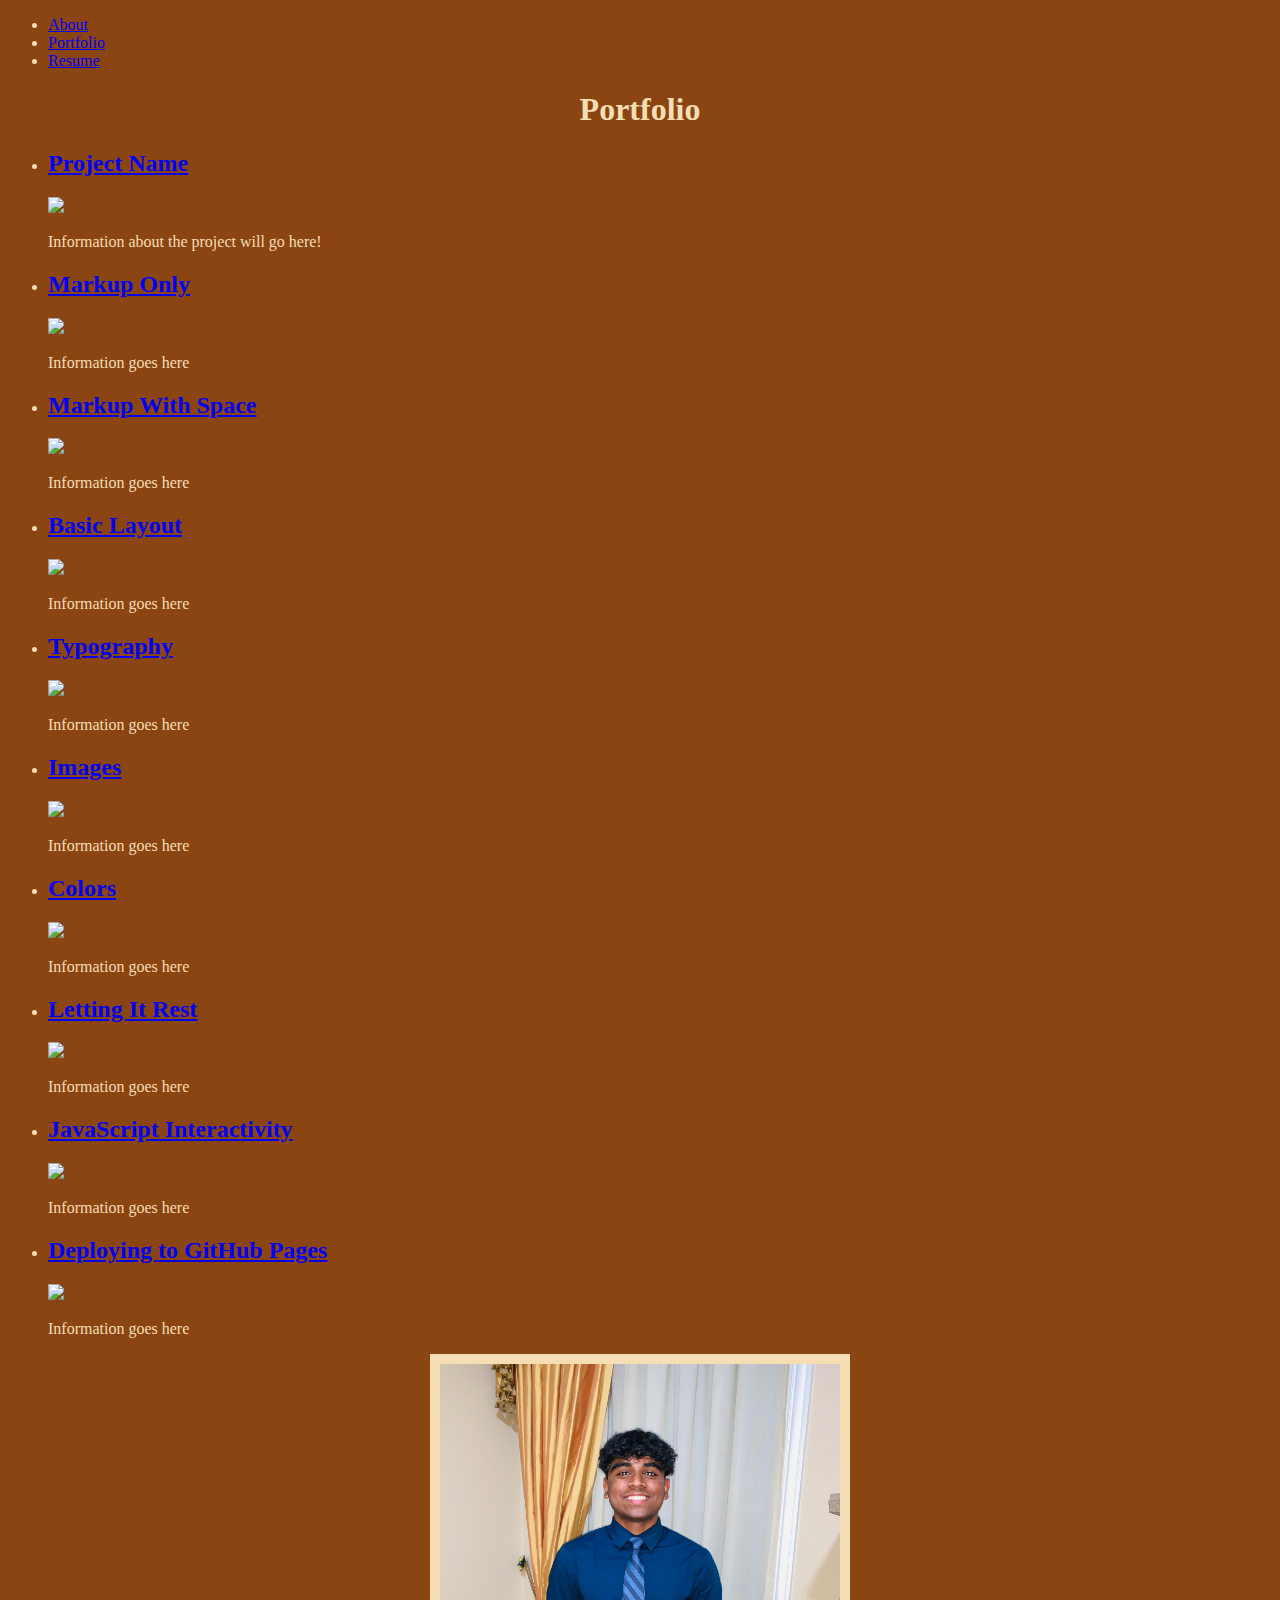
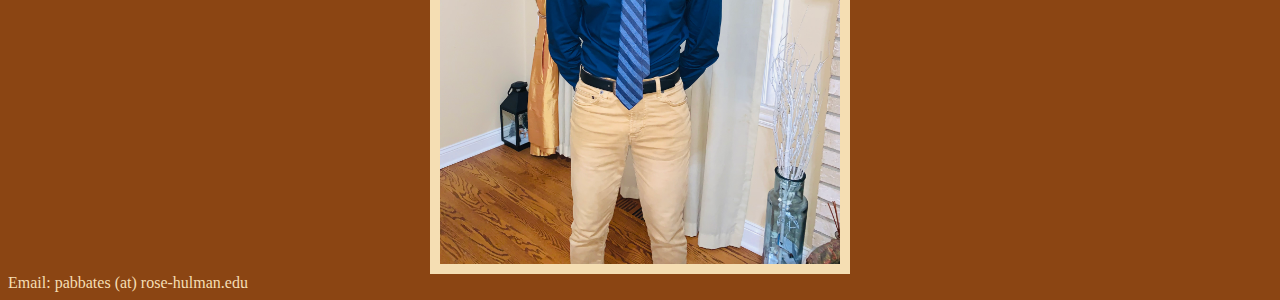
==== Pabbathi Portfolio/public/portfolio.html @ 769279a0 "finished part 1 of portfolio website" ====
<!DOCTYPE html>
<html lang="en">

<head>
    <meta charset="utf-8" />
    <meta name="viewport" content="width=device-width, initial-scale=1" />
    <title>Ethan Pabbathi's Personal Website</title>
    <link rel="stylesheet" href="styles/normalize.css" />
    <link rel="stylesheet" href="styles/main.css" />
    <link rel="icon" href="images/favicon.png" />
</head>

<body id="portfolio">
    <nav>
        <ul>
            <li><a href="index.html">About</a></li>
            <li><a href="portfolio.html">Portfolio</a></li>
            <li><a href="resume.html">Resume</a></li>
        </ul>
    </nav>
    <main>
        <h1>Portfolio</h1>
        <ul id="portfolioitems">
            <li>
                <h2><a href="#">Project Name</a></h2>
                <img src="images/project.png">
                <p>Information about the project will go here!</p>
            </li>
            <li>
                <h2><a href="#">Markup Only</a></h2>
                <img src="images/project.png">
                <p>Information goes here</p>
            </li>
            <li>
                <h2><a href="#">Markup With Space</a></h2>
                <img src="images/project.png">
                <p>Information goes here</p>
            </li>
            <li>
                <h2><a href="#">Basic Layout</a></h2>
                <img src="images/project.png">
                <p>Information goes here</p>
            </li>
            <li>
                <h2><a href="#">Typography</a></h2>
                <img src="images/project.png">
                <p>Information goes here</p>
            </li>
            <li>
                <h2><a href="#">Images</a></h2>
                <img src="images/project.png">
                <p>Information goes here</p>
            </li>
            <li>
                <h2><a href="#">Colors</a></h2>
                <img src="images/project.png">
                <p>Information goes here</p>
            </li>
            <li>
                <h2><a href="#">Letting It Rest</a></h2>
                <img src="images/project.png">
                <p>Information goes here</p>
            </li>
            <li>
                <h2><a href="#">JavaScript Interactivity</a></h2>
                <img src="images/project.png">
                <p>Information goes here</p>
            </li>
            <li>
                <h2><a href="#">Deploying to GitHub Pages</a></h2>
                <img src="images/project.png">
                <p>Information goes here</p>
            </li>
        </ul>
        <img class="photo" src="images/File_000.jpeg" width="400" height="500">
    </main>
    <footer>Email: pabbates (at) rose-hulman.edu</footer>
    <script src="scripts/main.js"></script>
</body>

</html>
---- Pabbathi Portfolio/public/styles/main.css ----
body{
    background-color: saddlebrown;
}
h1{
    text-align: center;
    color: wheat;
    background-color: saddlebrown;
}
h2{
    color: wheat;
}
h3{
    color: wheat;
}
h4{
    color: wheat;
}
.photo{
    display: block;
    margin-left: auto;
    margin-right: auto;
    border: solid wheat 10px;
}
p{
    color: wheat;
}
dl{
    color: wheat;
}
dt{
    color: wheat;
}
dd{
    color: wheat;
}
ul{
    color: wheat;
}
footer{
    color: wheat;
}
.portfolioitems{
    color: wheat;
}
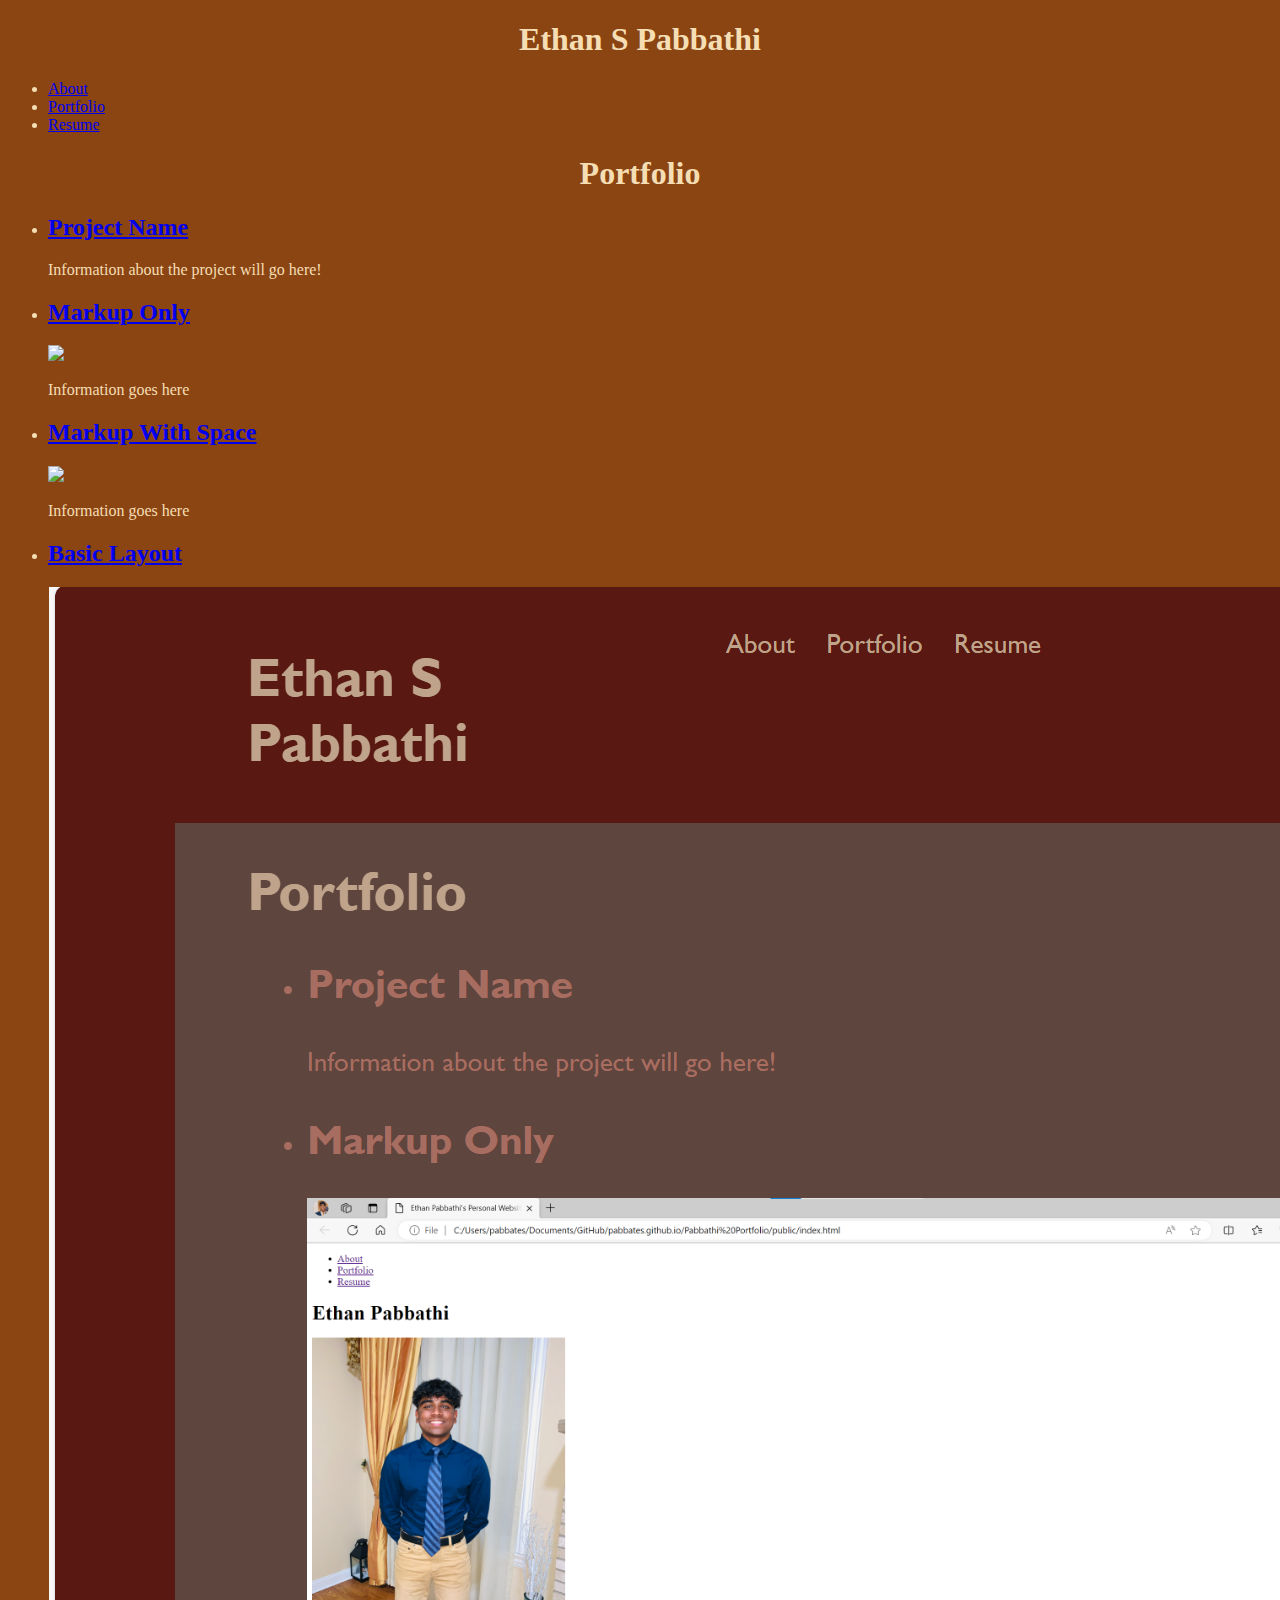
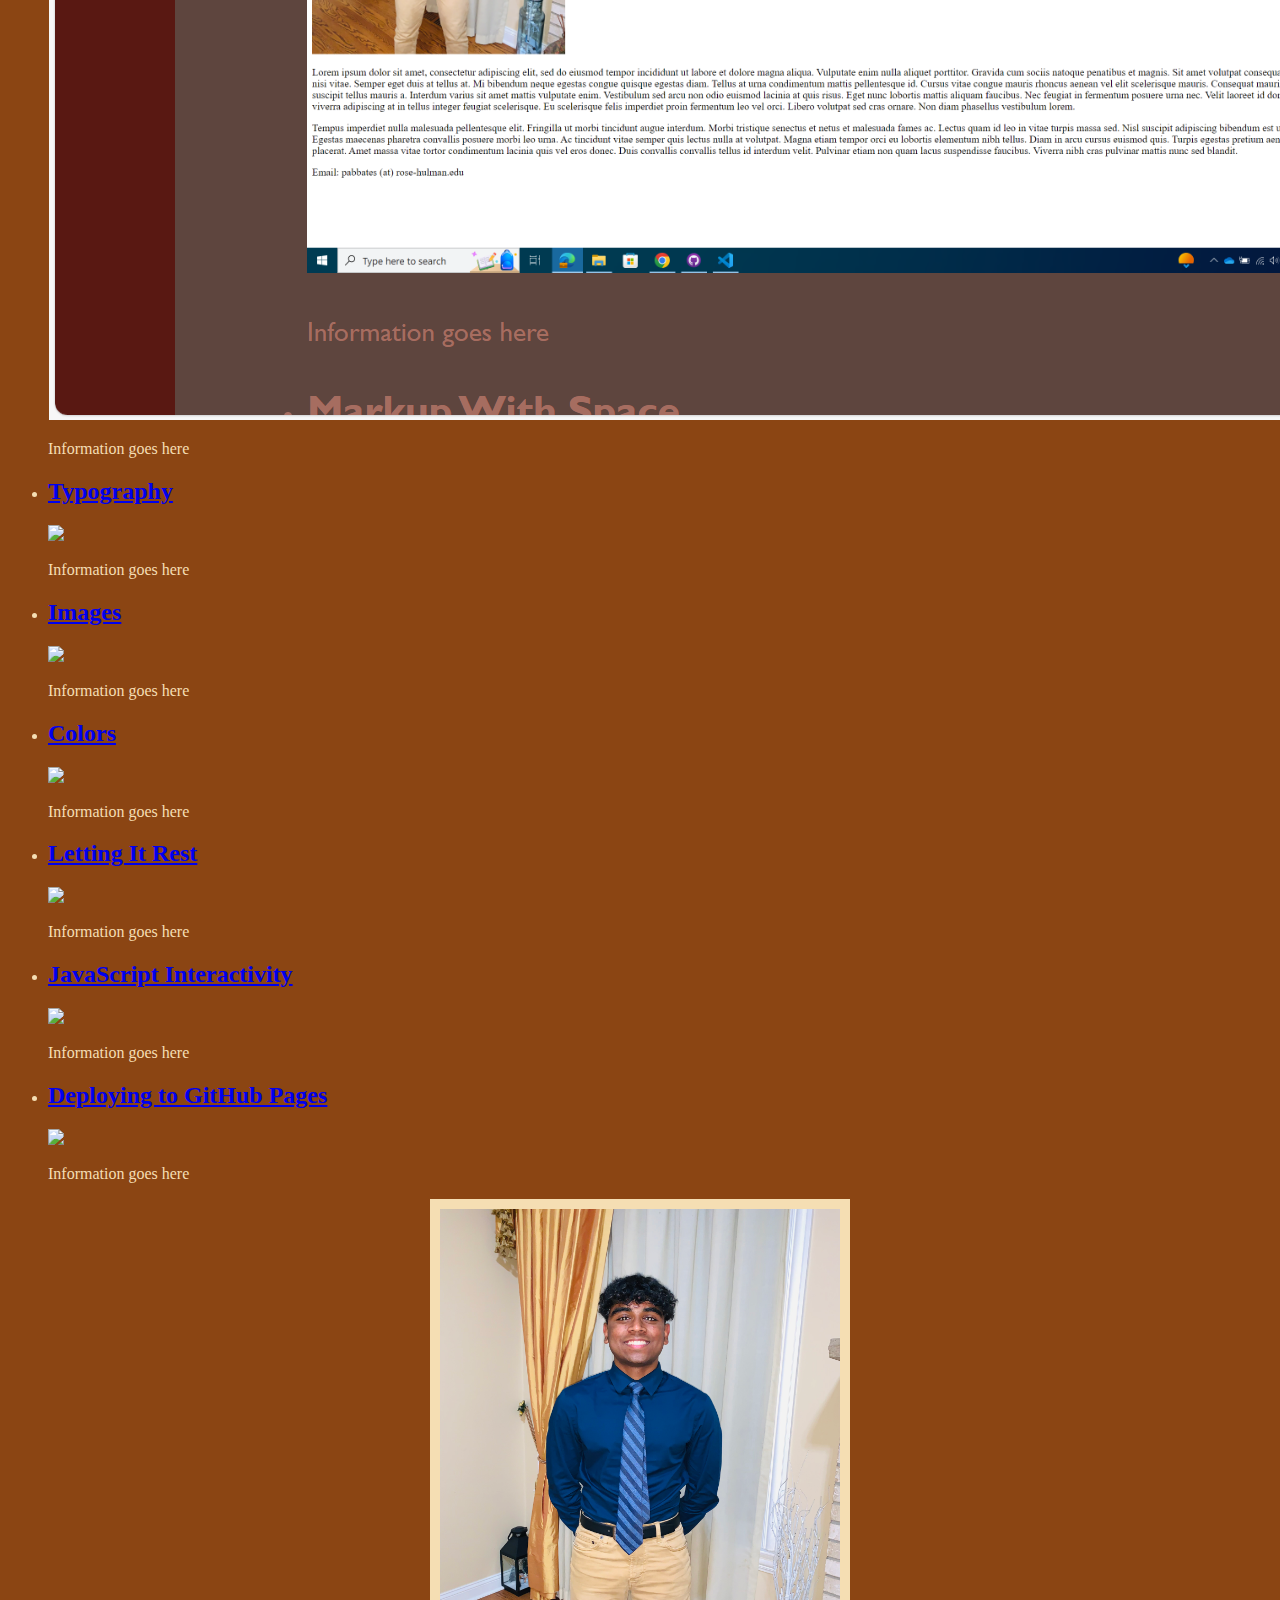
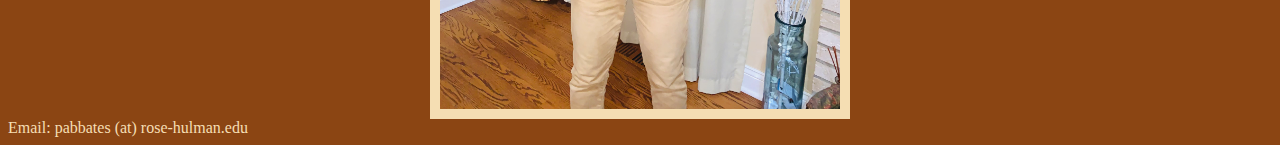
==== commit c67684cf: "new img" ====
--- a/Pabbathi Portfolio/public/portfolio.html
+++ b/Pabbathi Portfolio/public/portfolio.html
@@ -11,6 +11,9 @@
 </head>
 
 <body id="portfolio">
+    <header>
+        <h1>Ethan S Pabbathi</h1>
+    </header>
     <nav>
         <ul>
             <li><a href="index.html">About</a></li>
@@ -23,22 +26,21 @@
         <ul id="portfolioitems">
             <li>
                 <h2><a href="#">Project Name</a></h2>
-                <img src="images/project.png">
                 <p>Information about the project will go here!</p>
             </li>
             <li>
                 <h2><a href="#">Markup Only</a></h2>
-                <img src="images/project.png">
+                <img id="markupOnly" src="images/markuponly.png">
                 <p>Information goes here</p>
             </li>
             <li>
                 <h2><a href="#">Markup With Space</a></h2>
-                <img src="images/project.png">
+                <img src="images/withmarkup.png">
                 <p>Information goes here</p>
             </li>
             <li>
                 <h2><a href="#">Basic Layout</a></h2>
-                <img src="images/project.png">
+                <img src="images/basiclayout.png">
                 <p>Information goes here</p>
             </li>
             <li>
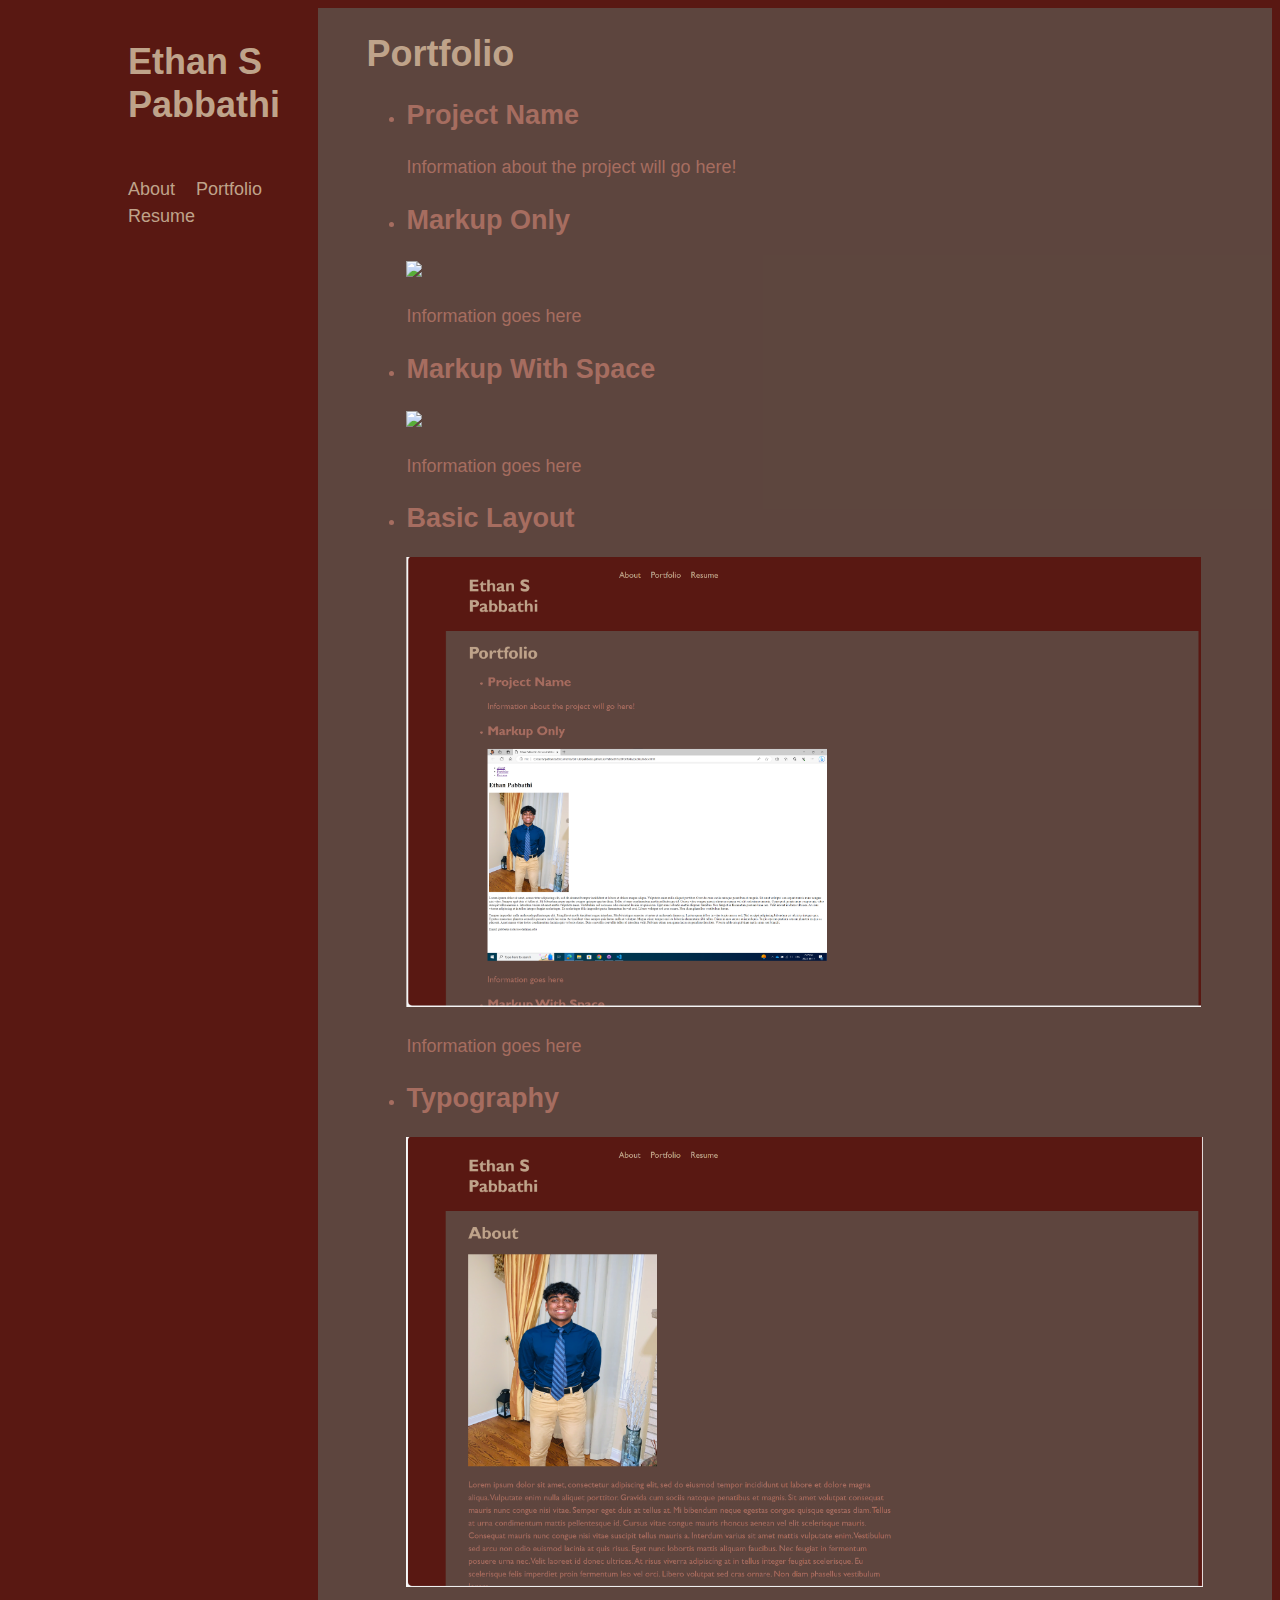
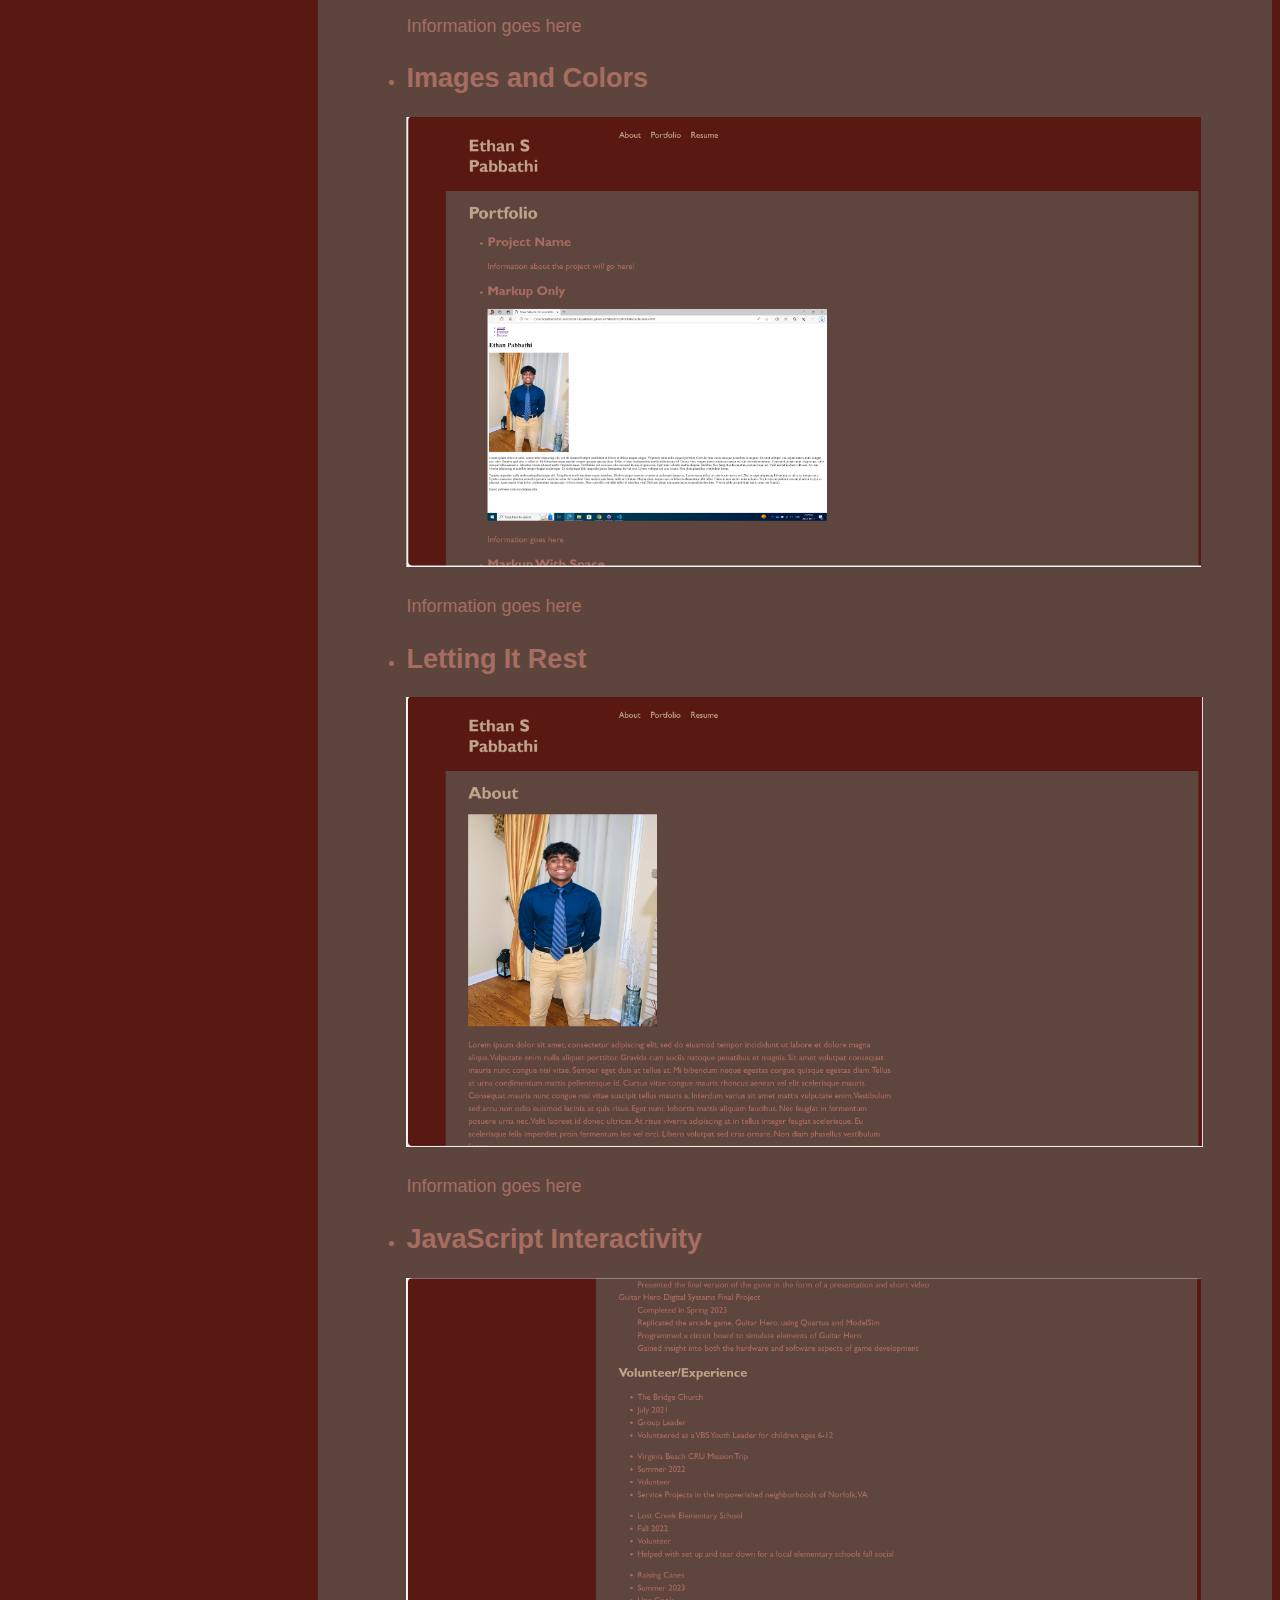
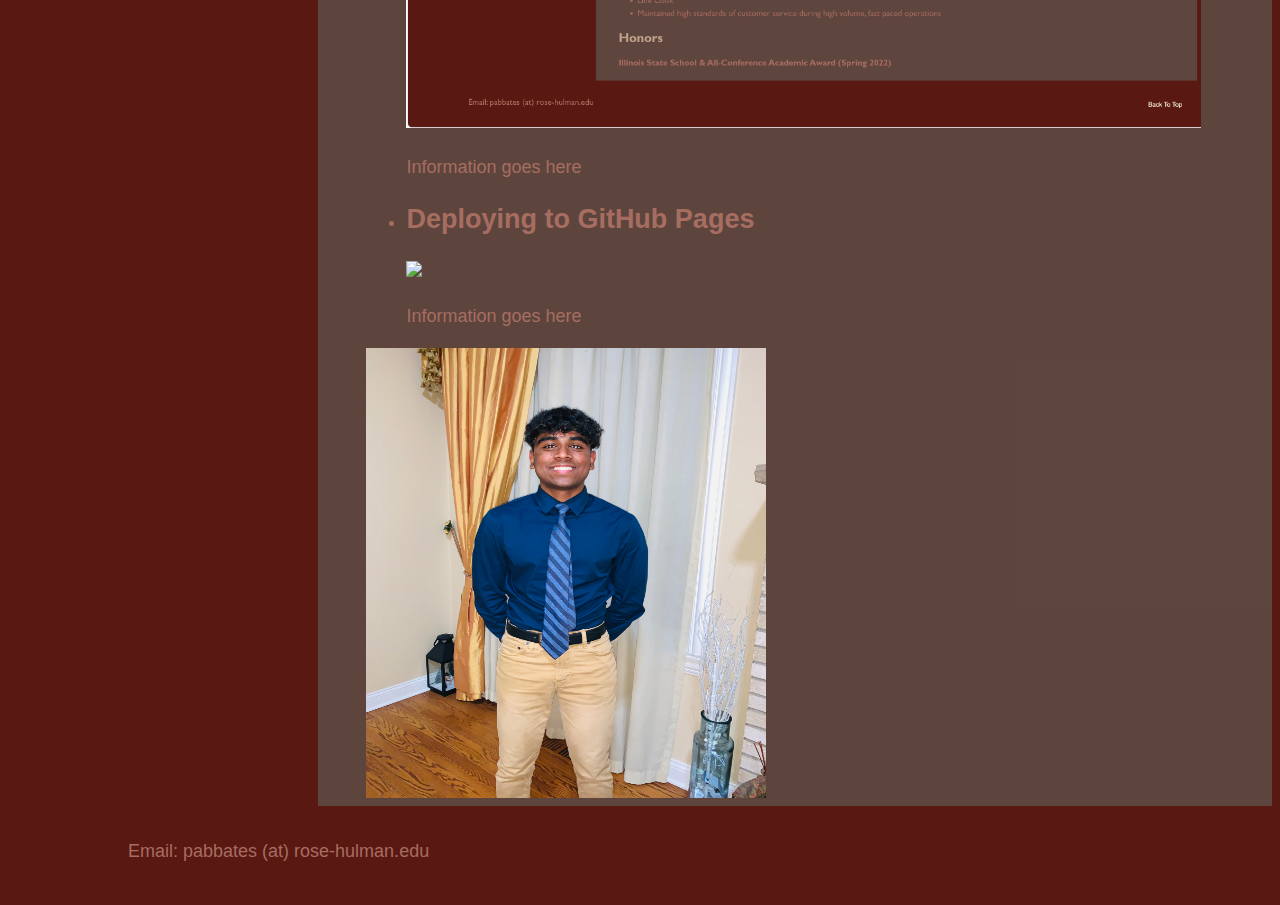
==== commit 27c43271: "changes to p" ====
--- a/Pabbathi Portfolio/public/portfolio.html
+++ b/Pabbathi Portfolio/public/portfolio.html
@@ -45,27 +45,22 @@
             </li>
             <li>
                 <h2><a href="#">Typography</a></h2>
-                <img src="images/project.png">
+                <img src="images/typography.png">
                 <p>Information goes here</p>
             </li>
             <li>
-                <h2><a href="#">Images</a></h2>
-                <img src="images/project.png">
-                <p>Information goes here</p>
-            </li>
-            <li>
-                <h2><a href="#">Colors</a></h2>
-                <img src="images/project.png">
+                <h2><a href="#">Images and Colors</a></h2>
+                <img src="images/basiclayout.png">
                 <p>Information goes here</p>
             </li>
             <li>
                 <h2><a href="#">Letting It Rest</a></h2>
-                <img src="images/project.png">
+                <img src="images/typography.png">
                 <p>Information goes here</p>
             </li>
             <li>
                 <h2><a href="#">JavaScript Interactivity</a></h2>
-                <img src="images/project.png">
+                <img src="images/javascriptinteractivity.png">
                 <p>Information goes here</p>
             </li>
             <li>
@@ -74,6 +69,7 @@
                 <p>Information goes here</p>
             </li>
         </ul>
+        <button class="back-to-top hidden">Back To Top</button>
         <img class="photo" src="images/File_000.jpeg" width="400" height="500">
     </main>
     <footer>Email: pabbates (at) rose-hulman.edu</footer>
--- a/Pabbathi Portfolio/public/styles/main.css
+++ b/Pabbathi Portfolio/public/styles/main.css
@@ -1,45 +1,154 @@
 body{
-    background-color: saddlebrown;
+    padding-left: 4em;
+    font-size: 18px;
+    line-height: 1.5;
+    font-family: 'Gill Sans MT', Calibri, 'Trebuchet MS', sans-serif;
+    color: var(--body-color);
+    background-color: var(--contrast-color);
 }
-h1{
-    text-align: center;
-    color: wheat;
-    background-color: saddlebrown;
+h1, h2, h3{
+    line-height: 1.2;
+    font-family: 'Gill Sans', 'Gill Sans MT', Calibri, 'Trebuchet MS', sans-serif;
+    color: var(--heading-color);
 }
-h2{
-    color: wheat;
+
+body#about img{
+    height: 25em;
 }
-h3{
-    color: wheat;
-}
-h4{
-    color: wheat;
-}
-.photo{
-    display: block;
-    margin-left: auto;
-    margin-right: auto;
-    border: solid wheat 10px;
+body#portfolio img{
+    height: 25em;
 }
 p{
-    color: wheat;
+    max-width: 50em;
+    font-family: 'Gill Sans MT', Calibri, 'Trebuchet MS', sans-serif;
 }
-dl{
-    color: wheat;
+a{
+    color: var(--body-color);
+    text-decoration-line: var(--contrast-color);
 }
-dt{
-    color: wheat;
+a:hover{
+    color:lightyellow;
 }
-dd{
-    color: wheat;
+main{
+    background-color: rgba(var(--light-color), 0.7);
 }
-ul{
-    color: wheat;
+:root{
+    --vertical-space: 2rem;
+    --horizontal-space: 3rem;
+    --light-color: 95, 89, 81;
+    --body-color: #A66D60;
+    --heading-color: #BFA38A;
+    --contrast-color: #591812;
 }
-footer{
-    color: wheat;
+body{
+    display: grid;
+    grid-template-areas: "head head"
+                         "nav  nav"
+                         "main main"
+                         "foot foot";
+    grid-template-columns: 1fr 4fr;
+    grid-template-rows: auto auto 1fr auto;
 }
-.portfolioitems{
-    color: wheat;
+@media screen and (min-width: 25em) {
+    body{
+    grid-template-areas: "head main"
+                         "nav main"
+                         "foot foot";
+    grid-template-rows: auto 1fr auto;
+    }
+
+    body > nav{
+        grid-area: "nav";
+        padding-top: var(--vertical-space);
+    }
+}
+body > *{
+    padding-left: var(--horizontal-space);
+}
+body > header{
+    grid-area: head;
+}
+body > nav{
+    grid-area: nav;
+}
+body > nav ul{
+    list-style-type: none;
+    padding: 0;
+}
+body > nav ul li{
+    display: inline;
+    padding-right: 1rem;
+}
+body > main{
+    grid-area: main;
+}
+body > footer{
+    grid-area: foot;
+}
+body #portfolio ul #portfolioitems{
+    display: flex;
+    flex-wrap: wrap;
+    flex: 1;
+    list-style-type: none;
+    padding: 0;
+}
+@media screen and (min-width: 23em){
+    body #portfolio ul #portfolioitems li{
+    flex-basis: 48%;
+    padding-right: 2%;
+    }
+}
+body #portfolio ul #portfolioitems li img{
+    max-width: 100%;
+}
+header, footer{
+    padding-top: var(--vertical-space);
+    padding-bottom: var(--vertical-space);
 }
 
+header{
+    padding-bottom: 0;
+}
+
+header h1, footer h1{
+    margin: 0;
+}
+header, nav, nav a{
+    color: var(--heading-color);
+
+}
+
+.back-to-top {
+    position: fixed;
+    right: 2rem;
+    bottom: 2rem;
+    border-radius: 100%;
+    background: var(--light-color);
+    padding: 0.5rem;
+    border: none;
+    cursor: pointer;
+    color: lightyellow;
+  }
+
+  .back-to-top-icon {
+    width: 1rem;
+    height: 1rem;
+    color: lightyellow;
+    border: var(--light-color);
+  }
+
+  .back-to-top:hover {
+    opacity: 80%;
+  }
+
+  .hidden {
+    display: none;
+  }
+
+  .progress-bar {
+    height: 1rem;
+    background: var(--contrast-color);
+    position: fixed;
+    top: 0;
+    left: 0;
+  }
